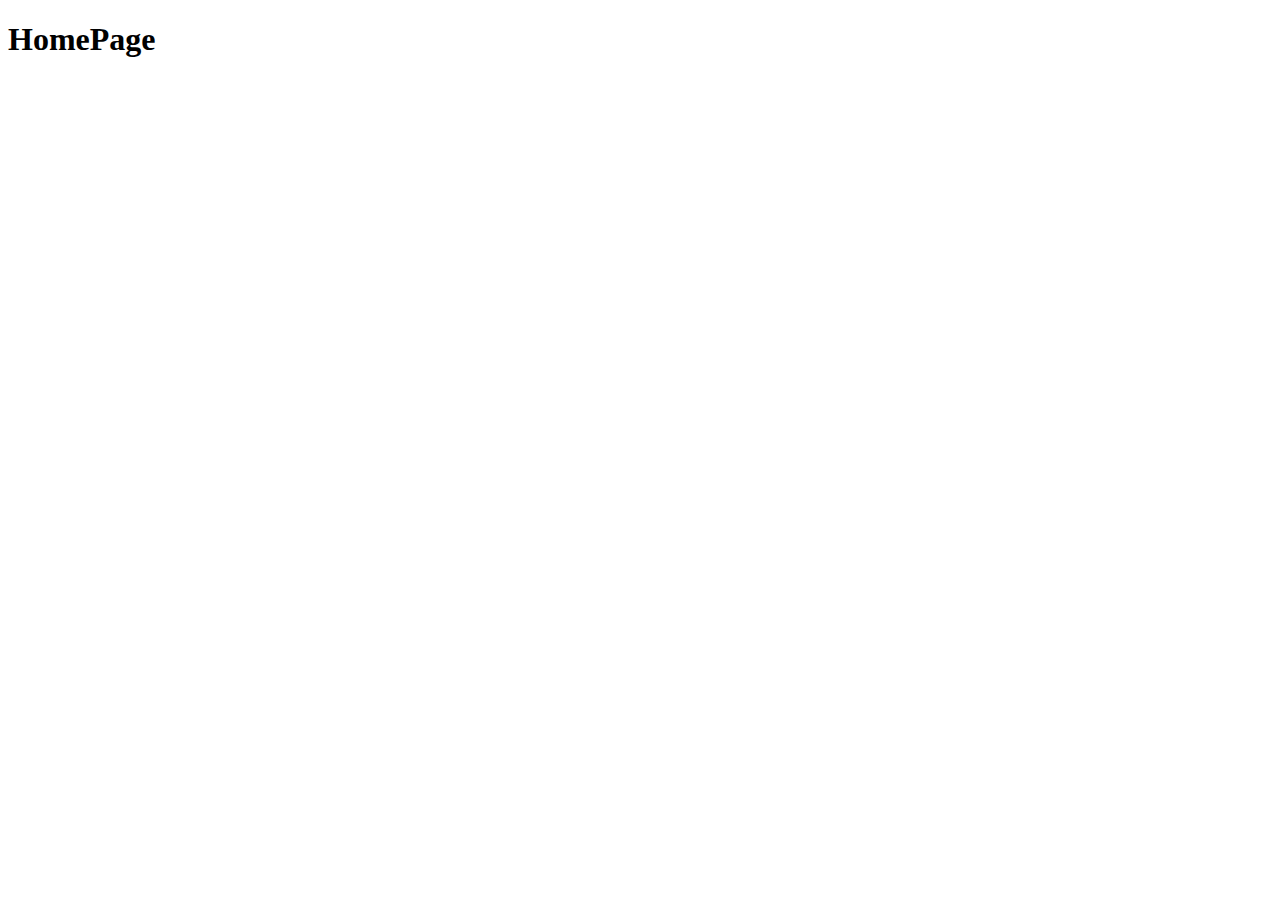
==== index.html @ 68bd9538 "first commit" ====
<!DOCTYPE html>
<html lang="en">
<head>
    <meta charset="UTF-8">
    <meta name="viewport" content="width=device-width, initial-scale=1.0">
    <title>Document</title>
</head>
<body>
    <h1>HomePage</h1>
</body>
</html>
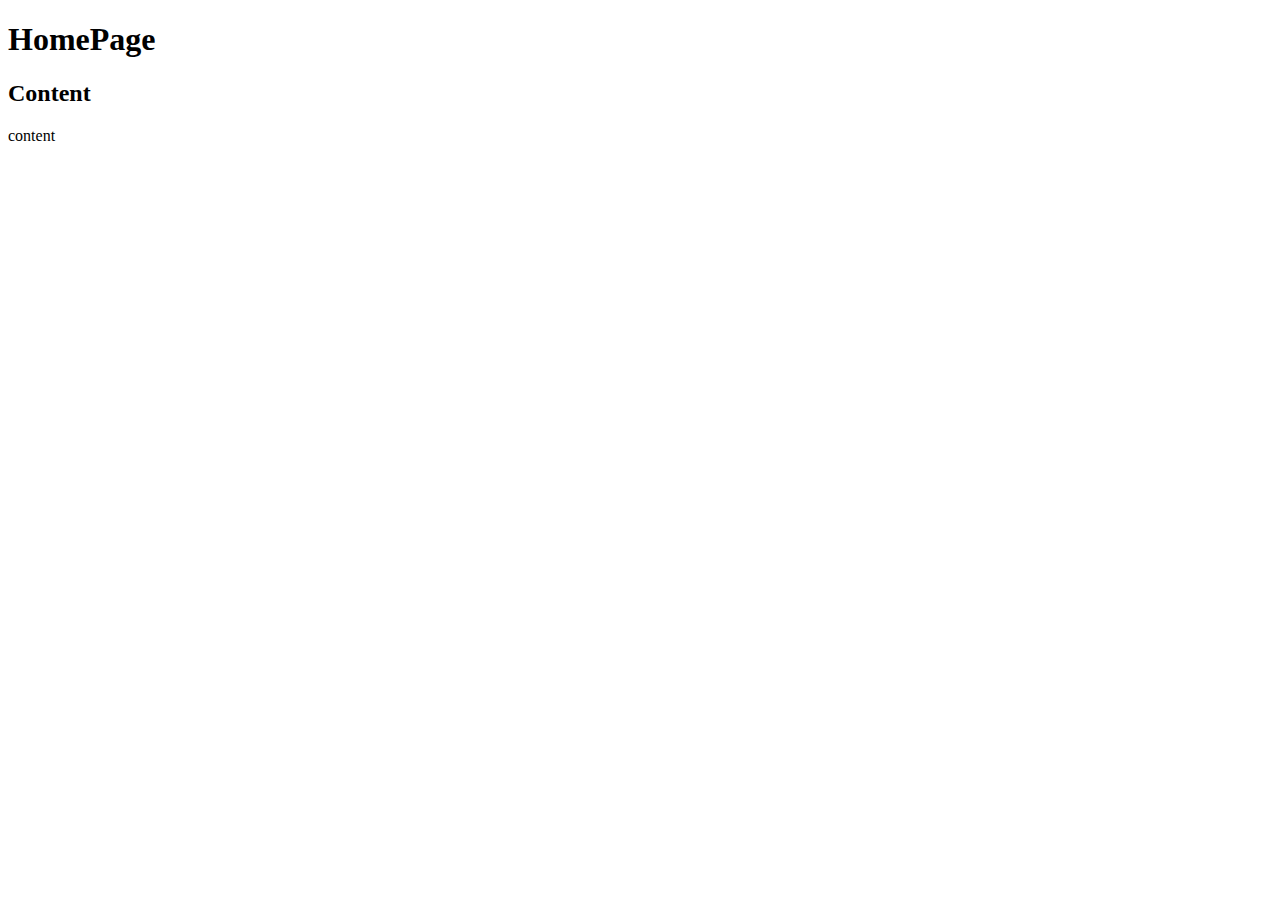
==== commit 4484508c: "update" ====
--- a/index.html
+++ b/index.html
@@ -7,5 +7,7 @@
 </head>
 <body>
     <h1>HomePage</h1>
+    <h2>Content</h2>
+    <p>content</p>
 </body>
 </html>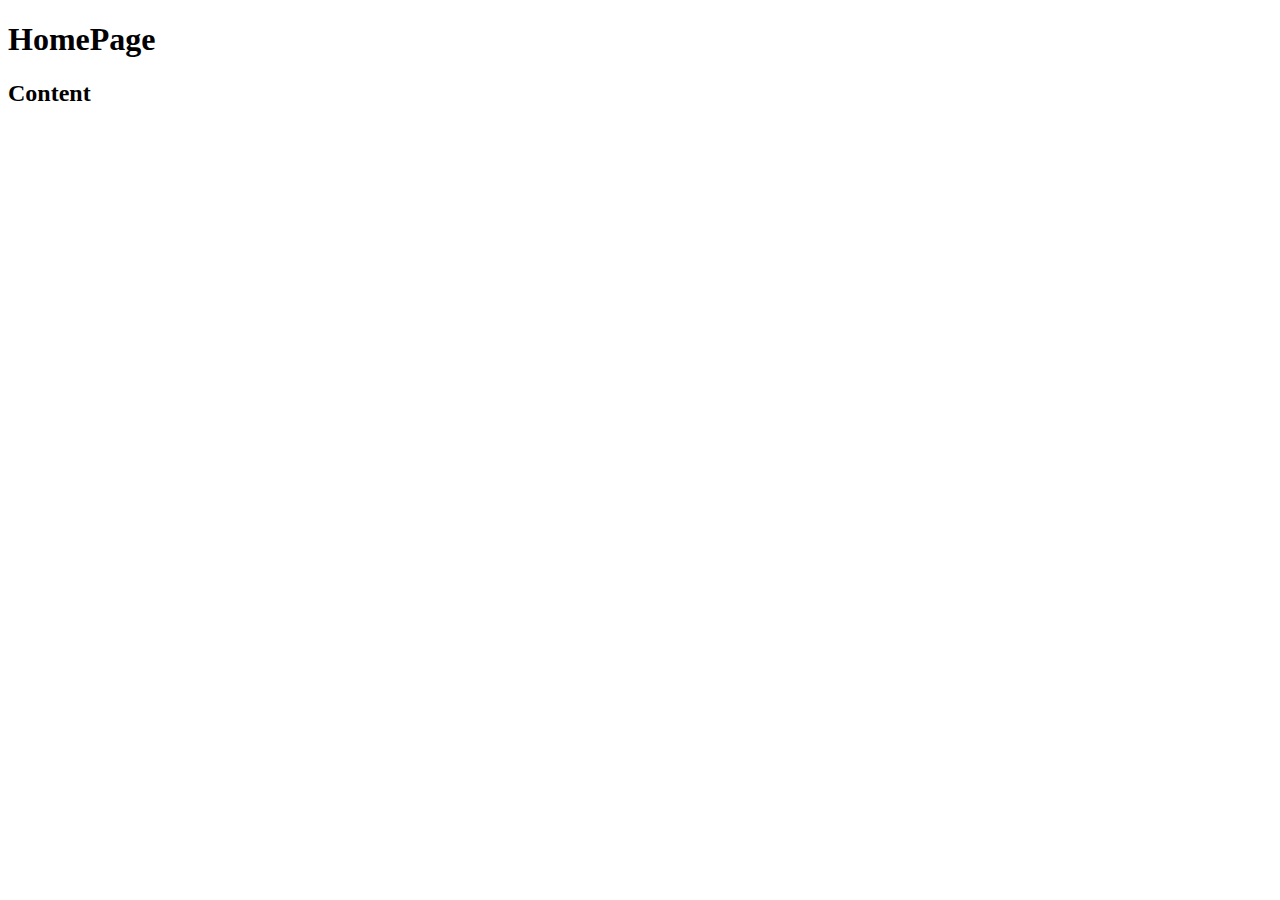
==== commit 4f0f0e0c: "update" ====
--- a/index.html
+++ b/index.html
@@ -1,13 +1,13 @@
-<!DOCTYPE html>
-<html lang="en">
-<head>
-    <meta charset="UTF-8">
-    <meta name="viewport" content="width=device-width, initial-scale=1.0">
-    <title>Document</title>
-</head>
-<body>
-    <h1>HomePage</h1>
-    <h2>Content</h2>
-    <p>content</p>
-</body>
+<!DOCTYPE html>
+<html lang="en">
+<head>
+    <meta charset="UTF-8">
+    <meta name="viewport" content="width=device-width, initial-scale=1.0">
+    <title>Document</title>
+</head>
+<body>
+    <h1>HomePage</h1>
+    <h2>Content</h2>
+
+</body>
 </html>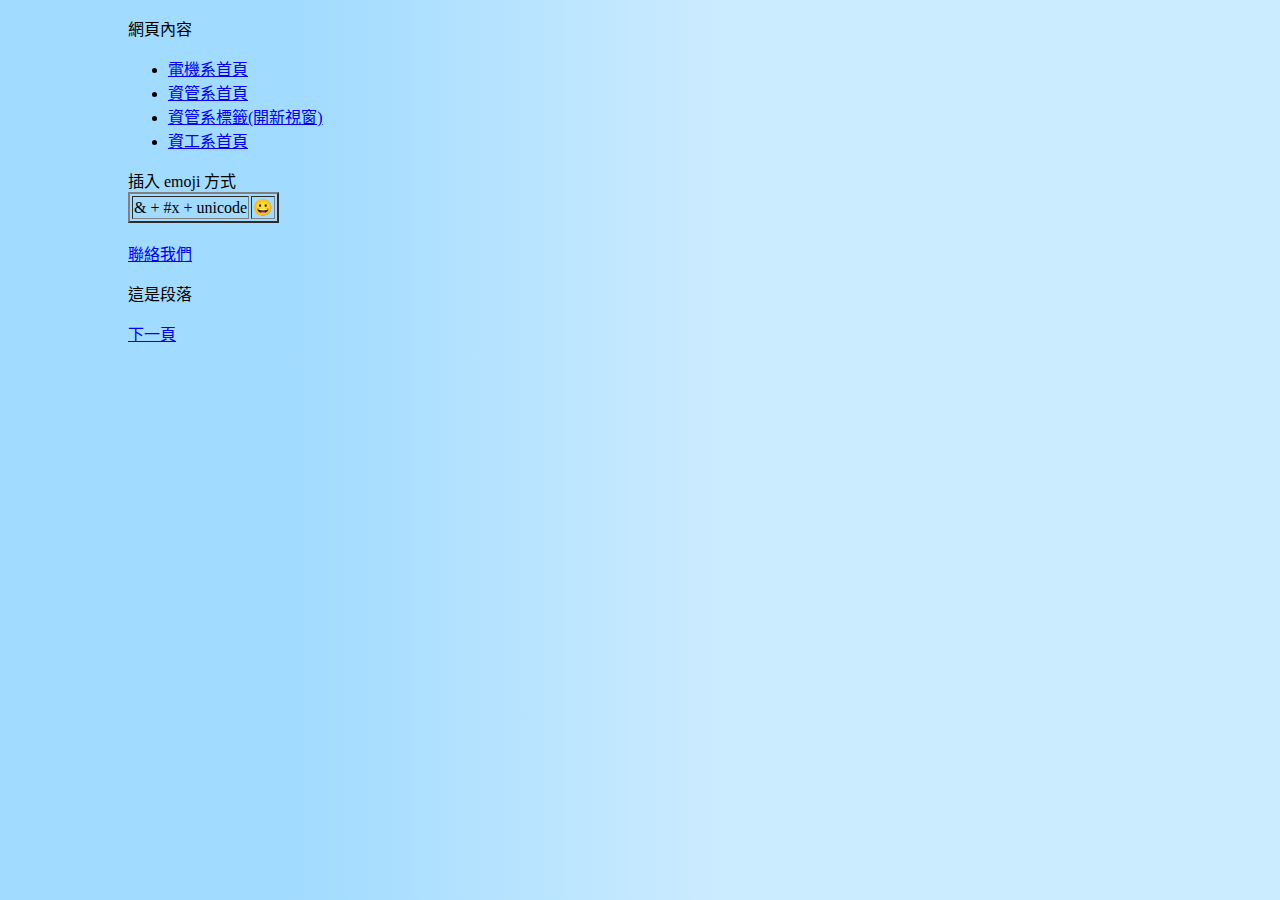
==== commit d77f57f3: "test1" ====
--- a/index.html
+++ b/index.html
@@ -1,13 +1,34 @@
 <!DOCTYPE html>
-<html lang="en">
+<html lang="zh-TW">
 <head>
     <meta charset="UTF-8">
     <meta name="viewport" content="width=device-width, initial-scale=1.0">
-    <title>Document</title>
+    <link rel="shortcut icon" type="image/x-icon" href="images/elogo.ico">
+    <link rel="stylesheet" href="/assets/css/drill03_01.css">
+    <title>標題文字</title>
 </head>
 <body>
-    <h1>HomePage</h1>
-    <h2>Content</h2>
+    <p>網頁內容</p>
+    <ul>
+        <li><a href="ee/index.html">電機系首頁</a></li>
+        <li><a href="mis/index.html">資管系首頁</a></li>
+        <li><a href="mis/index.html#MisIndexBody"target="_black">資管系標籤(開新視窗)</a></li>
+        <!-- 連結到網頁的某個位置(標籤)，與另開新視窗 -->
+        <li><a href="cs/index.html">資工系首頁</a></li>
+    </ul>
 
+    <table border="2">
+        <tr>
+            插入 emoji 方式
+            <td>& + #x + Unicode</td><td>&#x1F600</td><br>
+        </tr>
+
+    </table><br>
+    
+
+
+    <a href="mailto:">聯絡我們</a>
+    <a href=""></a><p>這是段落</p>
+    <a href="images/secord.html">下一頁</a>
 </body>
 </html>--- a/assets/css/drill03_01.css
+++ b/assets/css/drill03_01.css
@@ -0,0 +1,32 @@
+/* http://css3generator.com/ >> Gradient >>http://www.colorzilla.com/gradient-editor/　*/
+/* Permalink - use to edit and share this gradient: http://colorzilla.com/gradient-editor/#1e5799+0,207cca+30,207cca+73,7db9e8+100 */
+/* @import url("../fonts/fonts.css"); */
+body{
+    background: #a1dbff;
+	background: -moz-linear-gradient(left,  #a1dbff 23%, #cbebff 56%);
+	background: -webkit-gradient(linear, left top, right top, color-stop(23%,#a1dbff), color-stop(56%,#cbebff));
+	background: -webkit-linear-gradient(left,  #a1dbff 23%,#cbebff 56%);
+	background: -o-linear-gradient(left,  #a1dbff 23%,#cbebff 56%);
+	background: -ms-linear-gradient(left,  #a1dbff 23%,#cbebff 56%);
+	background: linear-gradient(to right,  #a1dbff 23%,#cbebff 56%);
+	filter: progid:DXImageTransform.Microsoft.gradient( startColorstr='#a1dbff', endColorstr='#cbebff',GradientType=1 );
+    margin: 1% 10%;
+    text-transform: lowercase
+    /* font-family: 'Oswald', 'cwTeXYen', sans-serif; */
+    /* font-size: 1.5em; */
+}
+#first{
+        font-family: "Times New Roman", "標楷體";
+        font-size: 2em;
+        color:sandybrown;            
+}
+p#second{
+        font-family: "Times New Roman", "標楷體";
+        font-size: 2em;
+        color:black;               
+}
+p.third{
+        font-family: "Times New Roman", "標楷體";
+        font-size: 2em;
+        color:red;            
+}